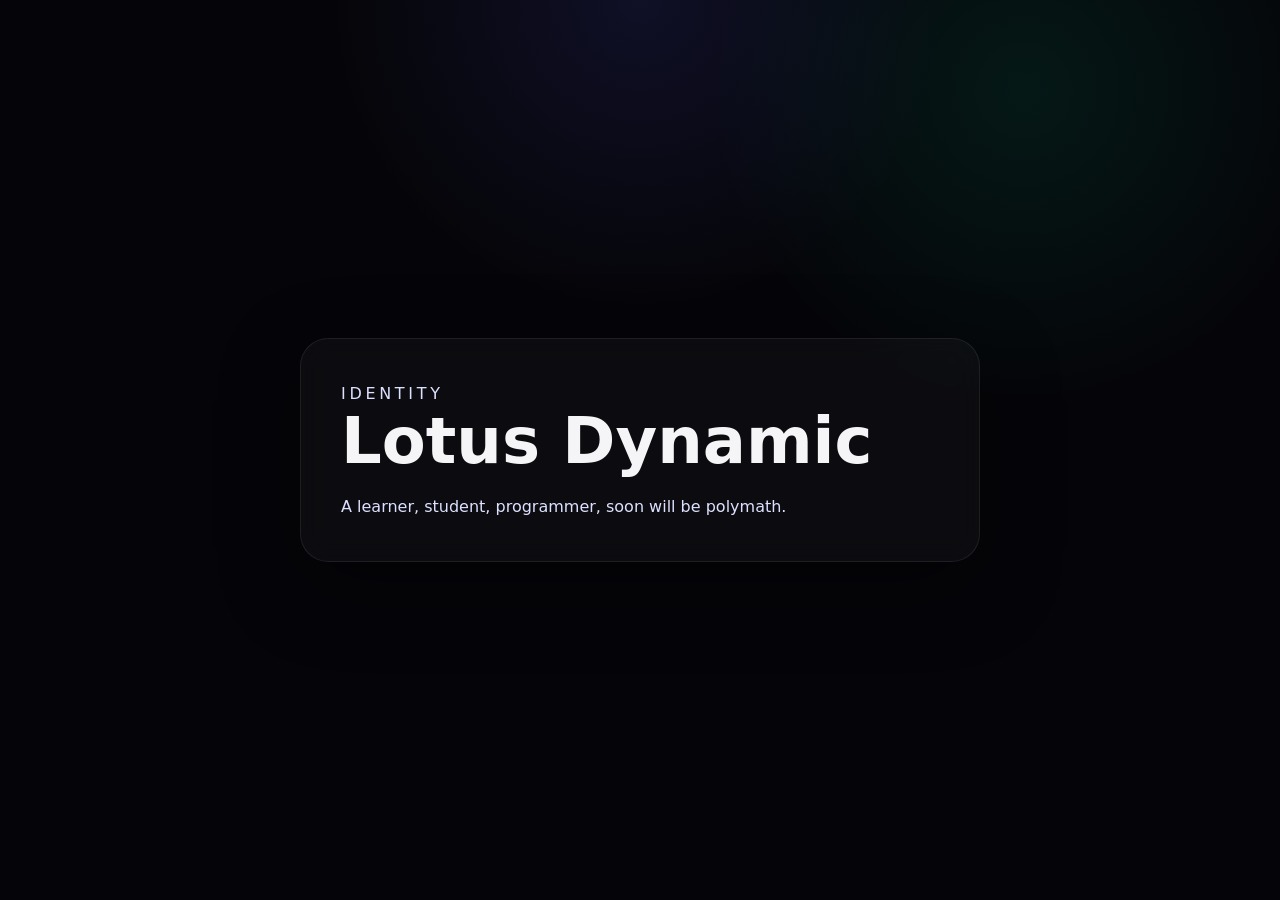
==== index.html @ cf6ad248 "done" ====
<!DOCTYPE html>
<html lang="en">

<head>
	<meta charset="UTF-8" />
	<meta name="viewport" content="width=device-width, initial-scale=1.0" />
	<title>Lotus Dynamic</title>
	<link rel="stylesheet" href="styles.css" />
</head>

<body>
	<main class="page">
		<section class="panel" id="identity">
			<div class="card">
				<p class="eyebrow">IDENTITY</p>
				<h1>Lotus Dynamic</h1>
				<p class="description">A learner, student, programmer, soon will be polymath.</p>
			</div>
		</section>

		<section class="panel" id="projects">
			<div class="card">
				<p class="eyebrow">PROJECTS</p>
				<h2>Featured repositories</h2>
				<div class="project-list">
					<!--  -->
					<a class="project-link" href="https://github.com/lotusdynamic" target="_blank" rel="noreferrer">
						<span class="project-name">GitHub profile</span>
						<span class="project-meta">Browse all repositories and contributions.</span>
					</a>
					<a class="project-link" href="https://github.com/lotusdynamic/project-one" target="_blank"
						rel="noreferrer">
						<span class="project-name">Project One</span>
						<span class="project-meta">A clean starter repository for UI experiments.</span>
					</a>
					<!-- <a class="project-link" href="https://github.com/lotusdynamic/project-two" target="_blank" rel="noreferrer">
						<span class="project-name">Project Two</span>
						<span class="project-meta">A learning-focused programming project.</span>
					</a>
					<a class="project-link" href="https://github.com/lotusdynamic/project-three" target="_blank" rel="noreferrer">
						<span class="project-name">Project Three</span>
						<span class="project-meta">A showcase of coding and creative workflow.</span>
					</a> -->
				</div>
			</div>
		</section>

		<section class="panel" id="hobbies">
			<div class="card">
				<p class="eyebrow">HOBBIES</p>
				<ul>
					<li>Git page: <a href="https://github.com/lotusdynamic" target="_blank" rel="noreferrer">my
							projects</a></li>
					<li>Physics learner</li>
					<li>Chemistry learner</li>
					<li>Maths learner</li>
				</ul>
			</div>
		</section>

		<section class="panel" id="contact">
			<div class="card">
				<p class="eyebrow">CONTACT</p>
				<p>Phone: <a href="tel:+00000000">00000000</a></p>
				<p>Email: <a href="mailto:lotusdynamic@outlook.com">lotusdynamic@outlook.com</a></p>
				<p>Email: <a href="mailto:ishan120210@outlook.com">ishan120210@outlook.com</a></p>
				<p>Email: <a href="mailto:ishan120210@gmail.com">ishan120210@gmail.com</a></p>
				<p>WhatsApp: <a href="https://wa.me/0000000000" target="_blank" rel="noreferrer">Chat on WhatsApp</a>
				</p>
			</div>
		</section>
	</main>
	<script src="script.js"></script>
</body>

</html>
---- styles.css ----
:root {
  color-scheme: dark;
  font-family: Inter, system-ui, -apple-system, BlinkMacSystemFont, "Segoe UI", sans-serif;
  background: #050509;
  color: #f5f5f7;
}

* {
  box-sizing: border-box;
}

html, body {
  margin: 0;
  min-height: 100%;
  background: radial-gradient(circle at top, rgba(94, 92, 255, 0.12), transparent 28%),
              radial-gradient(circle at 80% 10%, rgba(0, 255, 180, 0.08), transparent 24%),
              #050509;
  color: inherit;
}

body {
  overflow-x: hidden;
}

.page {
  display: grid;
  grid-auto-rows: 100vh;
  scroll-snap-type: y mandatory;
  overflow-y: scroll;
  height: 100vh;
}

.panel {
  display: grid;
  place-items: center;
  scroll-snap-align: start;
  padding: 2rem;
}

.card {
  max-width: 680px;
  width: 100%;
  padding: 2.5rem;
  border: 1px solid rgba(255, 255, 255, 0.08);
  border-radius: 28px;
  background: rgba(255, 255, 255, 0.03);
  backdrop-filter: blur(14px);
  box-shadow: 0 24px 80px rgba(0, 0, 0, 0.38);
}

.eyebrow {
  margin: 0 0 1rem;
  font-size: 0.9rem;
  letter-spacing: 0.23em;
  text-transform: uppercase;
  color: #8e95a8;
}

h1 {
  margin: 0 0 1rem;
  font-size: clamp(2.4rem, 5vw, 4.4rem);
  line-height: 1.05;
}

.description,
.card p,
.card ul {
  margin: 0;
  font-size: 1rem;
  line-height: 1.85;
  color: #dce1ff;
}

.card ul {
  padding-left: 1.2rem;
  margin-top: 0.75rem;
}

.card li {
  margin-bottom: 0.7rem;
}

.card h2 {
  margin-top: 0;
  margin-bottom: 1rem;
  font-size: clamp(1.45rem, 2.2vw, 2rem);
  color: #eef3ff;
}

.project-list {
  display: grid;
  gap: 1rem;
  margin-top: 1rem;
}

.project-link {
  display: block;
  padding: 1rem 1.2rem;
  border: 1px solid rgba(255, 255, 255, 0.1);
  border-radius: 18px;
  background: rgba(255, 255, 255, 0.03);
  transition: transform 0.2s ease, border-color 0.2s ease, background 0.2s ease;
  color: #f8fbff;
  text-decoration: none;
}

.project-link:hover,
.project-link:focus-visible {
  transform: translateY(-2px);
  border-color: rgba(130, 177, 255, 0.5);
  background: rgba(255, 255, 255, 0.05);
}

.project-name {
  display: block;
  font-weight: 700;
  font-size: 1.05rem;
}

.project-meta {
  display: block;
  margin-top: 0.35rem;
  color: #aab3d1;
  font-size: 0.95rem;
}

.card a {
  color: #82b1ff;
  text-decoration: none;
  transition: color 0.2s ease, text-decoration 0.2s ease;
}

.card a:hover,
.card a:focus-visible {
  color: #c8d4ff;
  text-decoration: underline;
}

@media (max-width: 680px) {
  .card {
    padding: 1.75rem;
  }
  .description,
  .card p,
  .card li {
    font-size: 0.98rem;
  }
}
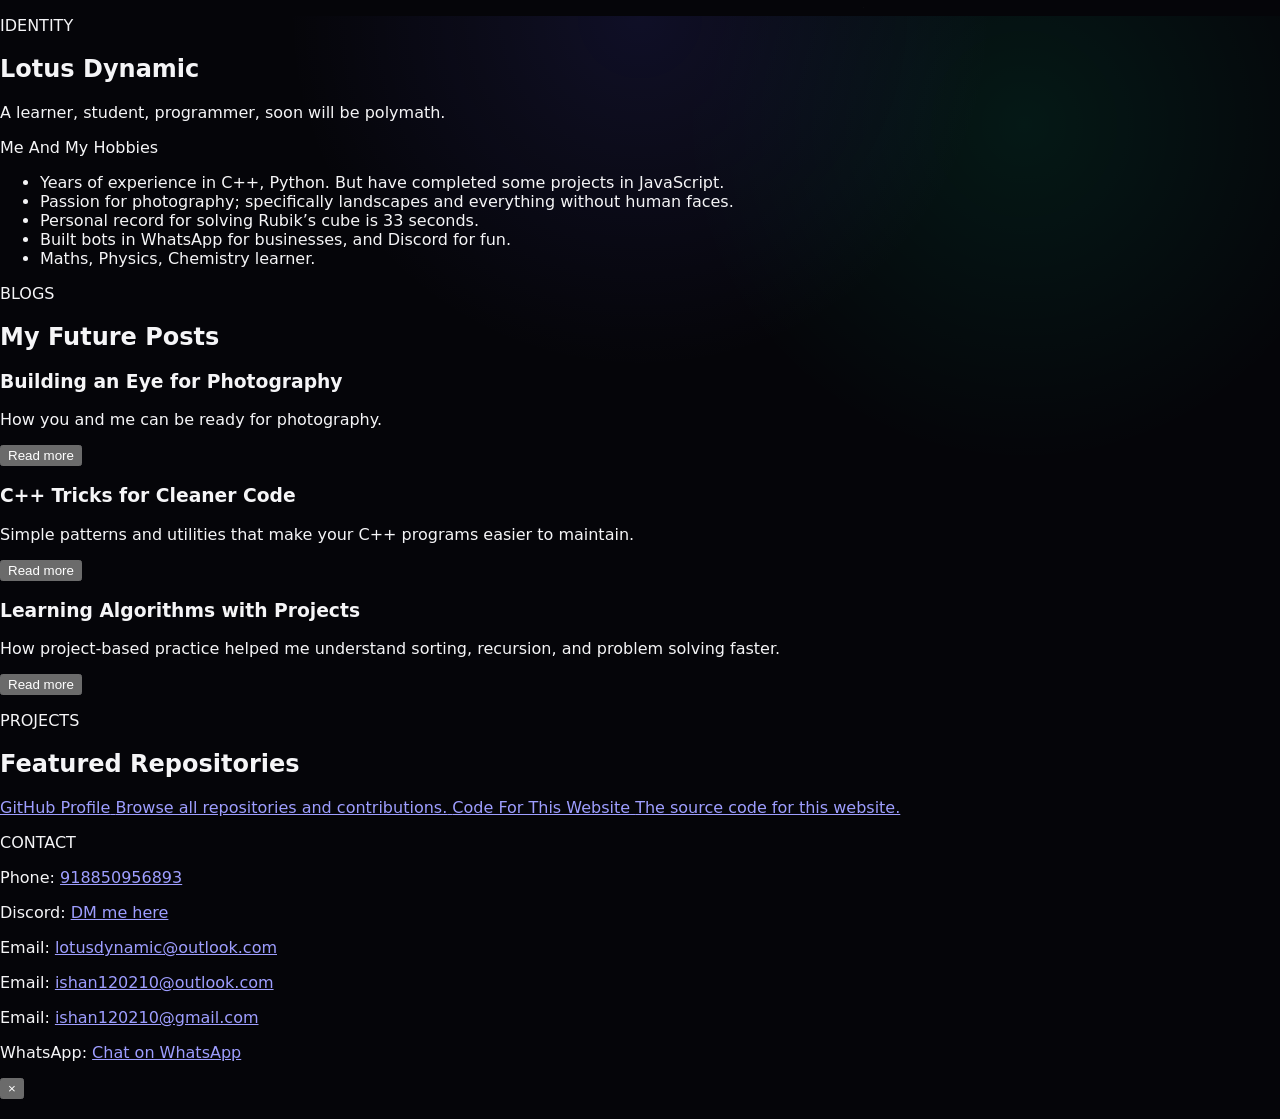
==== commit a5320a5a: "copilot <too bad>" ====
--- a/index.html
+++ b/index.html
@@ -2,75 +2,120 @@
 <html lang="en">
 
 <head>
-	<meta charset="UTF-8" />
-	<meta name="viewport" content="width=device-width, initial-scale=1.0" />
-	<title>Lotus Dynamic</title>
-	<link rel="stylesheet" href="styles.css" />
+  <meta charset="UTF-8" />
+  <meta name="viewport" content="width=device-width, initial-scale=1.0" />
+  <title>Lotus Dynamic</title>
+  <link rel="stylesheet" href="styles.css" />
 </head>
 
 <body>
-	<main class="page">
-		<section class="panel" id="identity">
-			<div class="card">
-				<p class="eyebrow">IDENTITY</p>
-				<h1>Lotus Dynamic</h1>
-				<p class="description">A learner, student, programmer, soon will be polymath.</p>
-			</div>
-		</section>
+  <!-- Starfield background -->
+  <canvas id="starfield"></canvas>
 
-		<section class="panel" id="projects">
-			<div class="card">
-				<p class="eyebrow">PROJECTS</p>
-				<h2>Featured repositories</h2>
-				<div class="project-list">
-					<!--  -->
-					<a class="project-link" href="https://github.com/lotusdynamic" target="_blank" rel="noreferrer">
-						<span class="project-name">GitHub profile</span>
-						<span class="project-meta">Browse all repositories and contributions.</span>
-					</a>
-					<a class="project-link" href="https://github.com/lotusdynamic/project-one" target="_blank"
-						rel="noreferrer">
-						<span class="project-name">Project One</span>
-						<span class="project-meta">A clean starter repository for UI experiments.</span>
-					</a>
-					<!-- <a class="project-link" href="https://github.com/lotusdynamic/project-two" target="_blank" rel="noreferrer">
-						<span class="project-name">Project Two</span>
-						<span class="project-meta">A learning-focused programming project.</span>
-					</a>
-					<a class="project-link" href="https://github.com/lotusdynamic/project-three" target="_blank" rel="noreferrer">
-						<span class="project-name">Project Three</span>
-						<span class="project-meta">A showcase of coding and creative workflow.</span>
-					</a> -->
-				</div>
-			</div>
-		</section>
+  <main class="page">
+    <!-- Identity -->
+    <section class="panel" id="identity">
+      <div class="card">
+        <p class="eyebrow">IDENTITY</p>
+        <h1>Lotus Dynamic</h1>
+        <p class="description">A learner, student, programmer, soon will be polymath.</p>
+      </div>
+    </section>
 
-		<section class="panel" id="hobbies">
-			<div class="card">
-				<p class="eyebrow">HOBBIES</p>
-				<ul>
-					<li>Git page: <a href="https://github.com/lotusdynamic" target="_blank" rel="noreferrer">my
-							projects</a></li>
-					<li>Physics learner</li>
-					<li>Chemistry learner</li>
-					<li>Maths learner</li>
-				</ul>
-			</div>
-		</section>
+    <!-- Hobbies -->
+    <section class="panel" id="hobbies">
+      <div class="card">
+        <p class="eyebrow">Me And My Hobbies</p>
+        <ul>
+          <li>Years of experience in C++, Python. But have completed some projects in JavaScript.</li>
+          <li>Passion for photography; specifically landscapes and everything without human faces.</li>
+          <li>Personal record for solving Rubik’s cube is 33 seconds.</li>
+          <li>Built bots in WhatsApp for businesses, and Discord for fun.</li>
+          <li>Maths, Physics, Chemistry learner.</li>
+        </ul>
+      </div>
+    </section>
 
-		<section class="panel" id="contact">
-			<div class="card">
-				<p class="eyebrow">CONTACT</p>
-				<p>Phone: <a href="tel:+00000000">00000000</a></p>
-				<p>Email: <a href="mailto:lotusdynamic@outlook.com">lotusdynamic@outlook.com</a></p>
-				<p>Email: <a href="mailto:ishan120210@outlook.com">ishan120210@outlook.com</a></p>
-				<p>Email: <a href="mailto:ishan120210@gmail.com">ishan120210@gmail.com</a></p>
-				<p>WhatsApp: <a href="https://wa.me/0000000000" target="_blank" rel="noreferrer">Chat on WhatsApp</a>
-				</p>
-			</div>
-		</section>
-	</main>
-	<script src="script.js"></script>
+    <!-- Blogs -->
+    <section class="panel" id="blogs">
+      <div class="card">
+        <p class="eyebrow">BLOGS</p>
+        <h2>My Future Posts</h2>
+        <div class="blog-strip-wrapper">
+          <div class="blog-strip" aria-label="Blog post carousel">
+            <article class="blog-card">
+              <h3>Building an Eye for Photography</h3>
+              <p>How you and me can be ready for photography.</p>
+              <button type="button" class="blog-open">Read more</button>
+              <div class="blog-full-content" hidden>
+                <p>Learning what a good photograph means and how to take one.</p>
+              </div>
+            </article>
+
+            <article class="blog-card">
+              <h3>C++ Tricks for Cleaner Code</h3>
+              <p>Simple patterns and utilities that make your C++ programs easier to maintain.</p>
+              <button type="button" class="blog-open">Read more</button>
+              <div class="blog-full-content" hidden>
+                <p>Exploring compact patterns like early returns, helper functions, and composable utilities.</p>
+              </div>
+            </article>
+
+            <article class="blog-card">
+              <h3>Learning Algorithms with Projects</h3>
+              <p>How project-based practice helped me understand sorting, recursion, and problem solving faster.</p>
+              <button type="button" class="blog-open">Read more</button>
+              <div class="blog-full-content" hidden>
+                <p>Practical examples of recursion, searching, and sorting embedded in real project tasks.</p>
+              </div>
+            </article>
+          </div>
+        </div>
+      </div>
+    </section>
+
+    <!-- Projects -->
+    <section class="panel" id="projects">
+      <div class="card">
+        <p class="eyebrow">PROJECTS</p>
+        <h2>Featured Repositories</h2>
+        <div class="project-list">
+          <a class="project-link" href="https://github.com/lotusdynamic" target="_blank" rel="noreferrer">
+            <span class="project-name">GitHub Profile</span>
+            <span class="project-meta">Browse all repositories and contributions.</span>
+          </a>
+          <a class="project-link" href="https://github.com/lotusdynamic/website" target="_blank" rel="noreferrer">
+            <span class="project-name">Code For This Website</span>
+            <span class="project-meta">The source code for this website.</span>
+          </a>
+        </div>
+      </div>
+    </section>
+
+    <!-- Contact -->
+    <section class="panel" id="contact">
+      <div class="card">
+        <p class="eyebrow">CONTACT</p>
+        <p>Phone: <a href="tel:+918850956893">918850956893</a></p>
+        <p>Discord: <a href="https://discord.com/channels/@me/fromjupiter_to_earth/" target="_blank" rel="noreferrer">DM me here</a></p>
+        <p>Email: <a href="mailto:lotusdynamic@outlook.com">lotusdynamic@outlook.com</a></p>
+        <p>Email: <a href="mailto:ishan120210@outlook.com">ishan120210@outlook.com</a></p>
+        <p>Email: <a href="mailto:ishan120210@gmail.com">ishan120210@gmail.com</a></p>
+        <p>WhatsApp: <a href="https://wa.me/918850956893?text=Hello%20there!%20I%20would%20like%20to%20know%20more%20about%20your%20services." target="_blank" rel="noreferrer">Chat on WhatsApp</a></p>
+      </div>
+    </section>
+  </main>
+
+  <!-- Blog modal -->
+  <div class="blog-modal" id="blogModal" aria-hidden="true">
+    <div class="blog-modal-backdrop" data-close-modal></div>
+    <div class="blog-modal-panel" role="dialog" aria-modal="true" aria-labelledby="blogModalTitle">
+      <button type="button" class="blog-modal-close" aria-label="Close blog">×</button>
+      <h2 class="blog-modal-title" id="blogModalTitle"></h2>
+      <div class="blog-modal-body"></div>
+    </div>
+  </div>
+
+  <script src="script.js"></script>
 </body>
-
-</html>+</html>
--- a/styles.css
+++ b/styles.css
@@ -5,9 +5,7 @@
   color: #f5f5f7;
 }
 
-* {
-  box-sizing: border-box;
-}
+* { box-sizing: border-box; }
 
 html, body {
   margin: 0;
@@ -18,131 +16,13 @@
   color: inherit;
 }
 
-body {
-  overflow-x: hidden;
+body { overflow-x: hidden; }
+
+#starfield {
+  position: fixed;
+  inset: 0;
+  z-index: -1;
+  background: #050509;
 }
 
-.page {
-  display: grid;
-  grid-auto-rows: 100vh;
-  scroll-snap-type: y mandatory;
-  overflow-y: scroll;
-  height: 100vh;
-}
-
-.panel {
-  display: grid;
-  place-items: center;
-  scroll-snap-align: start;
-  padding: 2rem;
-}
-
-.card {
-  max-width: 680px;
-  width: 100%;
-  padding: 2.5rem;
-  border: 1px solid rgba(255, 255, 255, 0.08);
-  border-radius: 28px;
-  background: rgba(255, 255, 255, 0.03);
-  backdrop-filter: blur(14px);
-  box-shadow: 0 24px 80px rgba(0, 0, 0, 0.38);
-}
-
-.eyebrow {
-  margin: 0 0 1rem;
-  font-size: 0.9rem;
-  letter-spacing: 0.23em;
-  text-transform: uppercase;
-  color: #8e95a8;
-}
-
-h1 {
-  margin: 0 0 1rem;
-  font-size: clamp(2.4rem, 5vw, 4.4rem);
-  line-height: 1.05;
-}
-
-.description,
-.card p,
-.card ul {
-  margin: 0;
-  font-size: 1rem;
-  line-height: 1.85;
-  color: #dce1ff;
-}
-
-.card ul {
-  padding-left: 1.2rem;
-  margin-top: 0.75rem;
-}
-
-.card li {
-  margin-bottom: 0.7rem;
-}
-
-.card h2 {
-  margin-top: 0;
-  margin-bottom: 1rem;
-  font-size: clamp(1.45rem, 2.2vw, 2rem);
-  color: #eef3ff;
-}
-
-.project-list {
-  display: grid;
-  gap: 1rem;
-  margin-top: 1rem;
-}
-
-.project-link {
-  display: block;
-  padding: 1rem 1.2rem;
-  border: 1px solid rgba(255, 255, 255, 0.1);
-  border-radius: 18px;
-  background: rgba(255, 255, 255, 0.03);
-  transition: transform 0.2s ease, border-color 0.2s ease, background 0.2s ease;
-  color: #f8fbff;
-  text-decoration: none;
-}
-
-.project-link:hover,
-.project-link:focus-visible {
-  transform: translateY(-2px);
-  border-color: rgba(130, 177, 255, 0.5);
-  background: rgba(255, 255, 255, 0.05);
-}
-
-.project-name {
-  display: block;
-  font-weight: 700;
-  font-size: 1.05rem;
-}
-
-.project-meta {
-  display: block;
-  margin-top: 0.35rem;
-  color: #aab3d1;
-  font-size: 0.95rem;
-}
-
-.card a {
-  color: #82b1ff;
-  text-decoration: none;
-  transition: color 0.2s ease, text-decoration 0.2s ease;
-}
-
-.card a:hover,
-.card a:focus-visible {
-  color: #c8d4ff;
-  text-decoration: underline;
-}
-
-@media (max-width: 680px) {
-  .card {
-    padding: 1.75rem;
-  }
-  .description,
-  .card p,
-  .card li {
-    font-size: 0.98rem;
-  }
-}
+/* Keep all your card, panel, blog, project styles here */
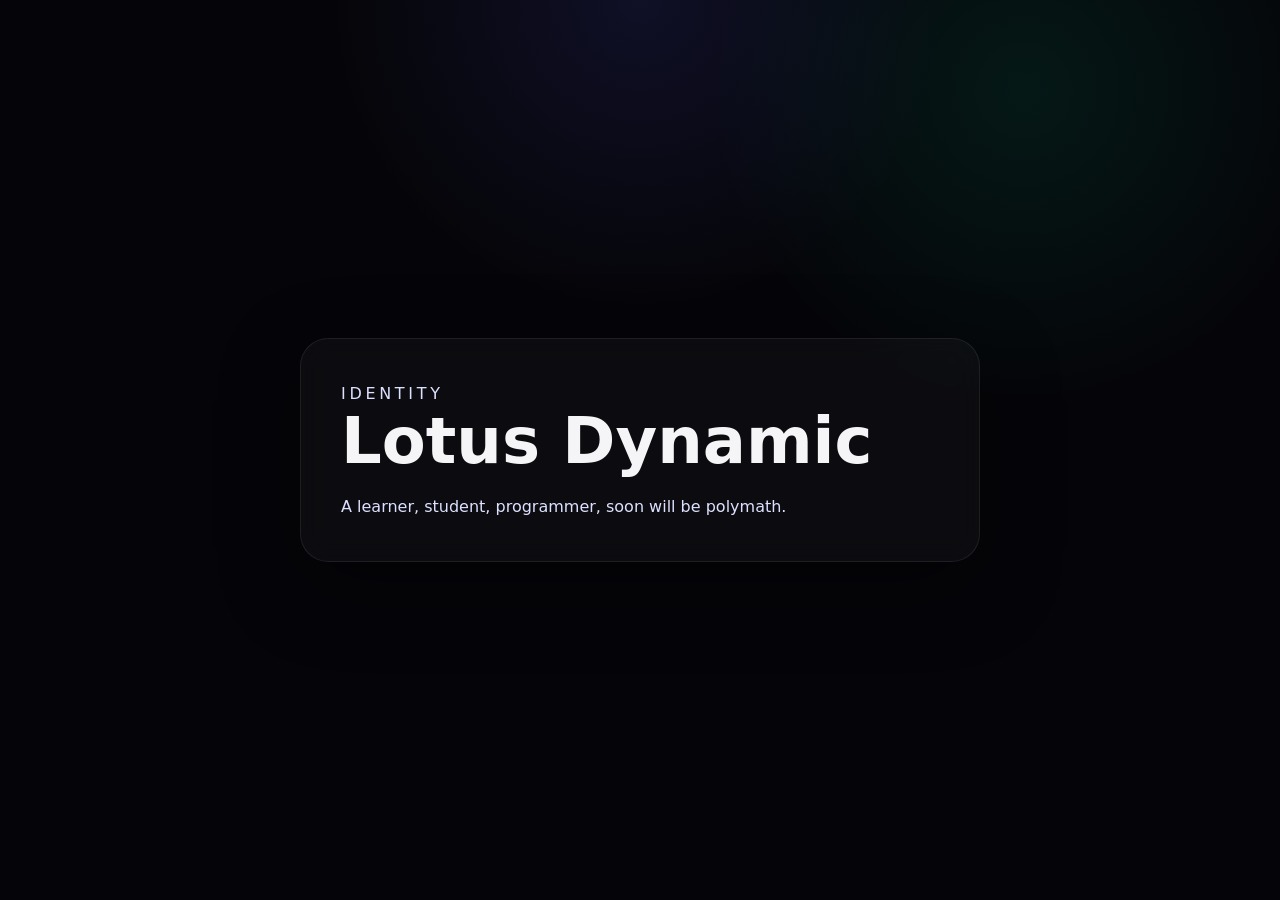
==== commit 527ab6ae: "Revert "good" This reverts commit f75c7751e93ca1bd8cbd98fd0d0e63b8e9afd79e." ====
--- a/index.html
+++ b/index.html
@@ -9,113 +9,118 @@
 </head>
 
 <body>
-  <!-- Starfield background -->
-  <canvas id="starfield"></canvas>
+	<main class="page">
+		<section class="panel" id="identity">
+			<div class="card">
+				<p class="eyebrow">IDENTITY</p>
+				<h1>Lotus Dynamic</h1>
+				<p class="description">A learner, student, programmer, soon will be polymath.</p>
+			</div>
+		</section>
 
-  <main class="page">
-    <!-- Identity -->
-    <section class="panel" id="identity">
-      <div class="card">
-        <p class="eyebrow">IDENTITY</p>
-        <h1>Lotus Dynamic</h1>
-        <p class="description">A learner, student, programmer, soon will be polymath.</p>
-      </div>
-    </section>
+		<section class="panel" id="hobbies">
+			<div class="card">
+				<p class="eyebrow">Me And My Hobbies</p>
+				<ul>
+					<li>Years of experience in C++, Python. But Have completed some projects in JavaScript.</li>
+					<li>Have a passion for photography; specifically landscape and everything without human faces.</li>
+					<li>Personal Record for solving rubics cube is 33 seconds.</li>
+					<li>Has prepared Bots in Whatsapp for buisnesses, And discord for Fun.</li>
+					<li>Maths, Physics, Chemistry Learner..</li>
+				</ul>
+			</div>
+		</section>
 
-    <!-- Hobbies -->
-    <section class="panel" id="hobbies">
-      <div class="card">
-        <p class="eyebrow">Me And My Hobbies</p>
-        <ul>
-          <li>Years of experience in C++, Python. But have completed some projects in JavaScript.</li>
-          <li>Passion for photography; specifically landscapes and everything without human faces.</li>
-          <li>Personal record for solving Rubik’s cube is 33 seconds.</li>
-          <li>Built bots in WhatsApp for businesses, and Discord for fun.</li>
-          <li>Maths, Physics, Chemistry learner.</li>
-        </ul>
-      </div>
-    </section>
+		<section class="panel" id="blogs">
+			<div class="card">
+				<p class="eyebrow">BLOGS</p>
+				<h2>My Future posts</h2>
+				<div class="blog-strip-wrapper">
+					<div class="blog-strip" aria-label="Blog post carousel">
+						<article class="blog-card" data-title="Building a smooth portfolio site">
+						<h3>Building a eye for photography</h3>
+						<p>How you nd me can be ready for photography.</p>
+						<button type="button" class="blog-open">Read more</button>
+						<div class="blog-full-content" hidden>
+							<p>Learning what a good photograph means and how to take one.</p>
+							<figure class="blog-media">
+								<img src="https://via.placeholder.com/760x420/1a1a2e/ffffff?text=Portfolio+Preview" alt="Portfolio preview screenshot">
+								<figcaption>caption.</figcaption>
+							</figure>
+							<p>I also discuss the decisions behind the color palette, accessibility improvements, and the c++ used to make each section feel like a polished landing page.</p>
+						</div>
+					</article>
+					<article class="blog-card" data-title="C++ tricks for cleaner code">
+						<h3>C++ tricks for cleaner code</h3>
+						<p>Simple patterns and small utilities that make your C++ programs easier to maintain and extend.</p>
+						<button type="button" class="blog-open">Read more</button>
+						<div class="blog-full-content" hidden>
+							<p>In this article, I explore compact patterns like early returns, descriptive helper functions, and composable utilities. I show how small changes can reduce repetition while keeping intent clear for future edits.</p>
+							<p>The post also includes examples of working with arrays, handling asynchronous flows, and structuring code so that each part has a single responsibility.</p>
+						</div>
+					</article>
+					<article class="blog-card" data-title="Learning algorithms with projects">
+						<h3>Learning algorithms with projects</h3>
+						<p>How project-based practice helped me understand sorting, recursion, and problem solving faster.</p>
+						<button type="button" class="blog-open">Read more</button>
+						<div class="blog-full-content" hidden>
+							<p>This post explains how I learned algorithms by building small apps, solving puzzles, and iterating on code. It shows practical examples of recursion, searching, and sorting embedded in real project tasks.</p>
+							<p>By combining theory with a working project, I found the concepts easier to remember and far more useful in everyday programming.</p>
+						</div>
+					</article>
+				</div>
+			</div>
+		</section>
 
-    <!-- Blogs -->
-    <section class="panel" id="blogs">
-      <div class="card">
-        <p class="eyebrow">BLOGS</p>
-        <h2>My Future Posts</h2>
-        <div class="blog-strip-wrapper">
-          <div class="blog-strip" aria-label="Blog post carousel">
-            <article class="blog-card">
-              <h3>Building an Eye for Photography</h3>
-              <p>How you and me can be ready for photography.</p>
-              <button type="button" class="blog-open">Read more</button>
-              <div class="blog-full-content" hidden>
-                <p>Learning what a good photograph means and how to take one.</p>
-              </div>
-            </article>
+		<section class="panel" id="projects">
+			<div class="card">
+				<p class="eyebrow">PROJECTS</p>
+				<h2>Featured repositories</h2>
+				<div class="project-list">
+					<!--  -->
+					<a class="project-link" href="https://github.com/lotusdynamic" target="_blank" rel="noreferrer">
+						<span class="project-name">GitHub profile</span>
+						<span class="project-meta">Browse all repositories and contributions.</span>
+					</a>
+					<a class="project-link" href="https://github.com/lotusdynamic/website" target="_blank"
+						rel="noreferrer">
+						<span class="project-name">Code For This Website</span>
+						<span class="project-meta">The source code for this website.</span>
+					</a>
+					<!-- <a class="project-link" href="https://github.com/lotusdynamic/project-two" target="_blank" rel="noreferrer">
+						<span class="project-name">Project Two</span>
+						<span class="project-meta">A learning-focused programming project.</span>
+					</a> -->
+				</div>
+			</div>
+		</section>
 
-            <article class="blog-card">
-              <h3>C++ Tricks for Cleaner Code</h3>
-              <p>Simple patterns and utilities that make your C++ programs easier to maintain.</p>
-              <button type="button" class="blog-open">Read more</button>
-              <div class="blog-full-content" hidden>
-                <p>Exploring compact patterns like early returns, helper functions, and composable utilities.</p>
-              </div>
-            </article>
+		
+		<section class="panel" id="contact">
+			<div class="card">
+				<p class="eyebrow">CONTACT</p>
+				<p>Phone: <a href="tel:+918850956893">918850956893</a></p>
+				<p>Discord: <a href="https://discord.com/channels/@me/fromjupiter_to_earth/" target="_blank" rel="noreferrer">DM me here</a></p>
+				<p>Email: <a href="mailto:lotusdynamic@outlook.com">lotusdynamic@outlook.com</a></p>
+				<p>Email: <a href="mailto:ishan120210@outlook.com">ishan120210@outlook.com</a></p>
+				<p>Email: <a href="mailto:ishan120210@gmail.com">ishan120210@gmail.com</a></p>
+				<p>WhatsApp: <a href="https://wa.me/918850956893?text=Hello%20there!%20I%20would%20like%20to%20know%20more%20about%20your%20services."
+					 target="_blank" rel="noreferrer">Chat on WhatsApp</a>
+				</p>
+			</div>
+		</section>
+	</main>
 
-            <article class="blog-card">
-              <h3>Learning Algorithms with Projects</h3>
-              <p>How project-based practice helped me understand sorting, recursion, and problem solving faster.</p>
-              <button type="button" class="blog-open">Read more</button>
-              <div class="blog-full-content" hidden>
-                <p>Practical examples of recursion, searching, and sorting embedded in real project tasks.</p>
-              </div>
-            </article>
-          </div>
-        </div>
-      </div>
-    </section>
-
-    <!-- Projects -->
-    <section class="panel" id="projects">
-      <div class="card">
-        <p class="eyebrow">PROJECTS</p>
-        <h2>Featured Repositories</h2>
-        <div class="project-list">
-          <a class="project-link" href="https://github.com/lotusdynamic" target="_blank" rel="noreferrer">
-            <span class="project-name">GitHub Profile</span>
-            <span class="project-meta">Browse all repositories and contributions.</span>
-          </a>
-          <a class="project-link" href="https://github.com/lotusdynamic/website" target="_blank" rel="noreferrer">
-            <span class="project-name">Code For This Website</span>
-            <span class="project-meta">The source code for this website.</span>
-          </a>
-        </div>
-      </div>
-    </section>
-
-    <!-- Contact -->
-    <section class="panel" id="contact">
-      <div class="card">
-        <p class="eyebrow">CONTACT</p>
-        <p>Phone: <a href="tel:+918850956893">918850956893</a></p>
-        <p>Discord: <a href="https://discord.com/channels/@me/fromjupiter_to_earth/" target="_blank" rel="noreferrer">DM me here</a></p>
-        <p>Email: <a href="mailto:lotusdynamic@outlook.com">lotusdynamic@outlook.com</a></p>
-        <p>Email: <a href="mailto:ishan120210@outlook.com">ishan120210@outlook.com</a></p>
-        <p>Email: <a href="mailto:ishan120210@gmail.com">ishan120210@gmail.com</a></p>
-        <p>WhatsApp: <a href="https://wa.me/918850956893?text=Hello%20there!%20I%20would%20like%20to%20know%20more%20about%20your%20services." target="_blank" rel="noreferrer">Chat on WhatsApp</a></p>
-      </div>
-    </section>
-  </main>
-
-  <!-- Blog modal -->
-  <div class="blog-modal" id="blogModal" aria-hidden="true">
-    <div class="blog-modal-backdrop" data-close-modal></div>
-    <div class="blog-modal-panel" role="dialog" aria-modal="true" aria-labelledby="blogModalTitle">
-      <button type="button" class="blog-modal-close" aria-label="Close blog">×</button>
-      <h2 class="blog-modal-title" id="blogModalTitle"></h2>
-      <div class="blog-modal-body"></div>
-    </div>
-  </div>
-
-  <script src="script.js"></script>
+	<div class="blog-modal" id="blogModal" aria-hidden="true">
+		<div class="blog-modal-backdrop" data-close-modal></div>
+		<div class="blog-modal-panel" role="dialog" aria-modal="true" aria-labelledby="blogModalTitle">
+			<button type="button" class="blog-modal-close" aria-label="Close blog">×</button>
+			<h2 class="blog-modal-title" id="blogModalTitle"></h2>
+			<div class="blog-modal-body"></div>
+		</div>
+	</div>
+	<script src="script.js"></script>
 </body>
 </html>
+
+<!-- made on 11.43. 15/ Apr 2026 -->
--- a/styles.css
+++ b/styles.css
@@ -18,11 +18,283 @@
 
 body { overflow-x: hidden; }
 
-#starfield {
+.page {
+  display: grid;
+  grid-auto-rows: 100vh;
+  scroll-snap-type: y mandatory;
+  overflow-y: scroll;
+  height: 100vh;
+}
+
+.panel {
+  display: grid;
+  place-items: center;
+  scroll-snap-align: start;
+  padding: 2rem;
+}
+
+.card {
+  max-width: 680px;
+  width: 100%;
+  padding: 2.5rem;
+  border: 1px solid rgba(255, 255, 255, 0.08);
+  border-radius: 28px;
+  background: rgba(255, 255, 255, 0.03);
+  backdrop-filter: blur(14px);
+  box-shadow: 0 24px 80px rgba(0, 0, 0, 0.38);
+}
+
+.eyebrow {
+  margin: 0 0 1rem;
+  font-size: 0.9rem;
+  letter-spacing: 0.23em;
+  text-transform: uppercase;
+  color: #8e95a8;
+}
+
+h1 {
+  margin: 0 0 1rem;
+  font-size: clamp(2.4rem, 5vw, 4.4rem);
+  line-height: 1.05;
+}
+
+.description,
+.card p,
+.card ul {
+  margin: 0;
+  font-size: 1rem;
+  line-height: 1.85;
+  color: #dce1ff;
+}
+
+.card ul {
+  padding-left: 1.2rem;
+  margin-top: 0.75rem;
+}
+
+.card li {
+  margin-bottom: 0.7rem;
+}
+
+.card h2 {
+  margin-top: 0;
+  margin-bottom: 1rem;
+  font-size: clamp(1.45rem, 2.2vw, 2rem);
+  color: #eef3ff;
+}
+
+.project-list {
+  display: grid;
+  gap: 1rem;
+  margin-top: 1rem;
+}
+
+.blog-strip-wrapper {
+  overflow: hidden;
+  margin-top: 1rem;
+}
+
+.blog-strip {
+  display: flex;
+  gap: 1rem;
+  align-items: stretch;
+  scroll-behavior: auto;
+}
+
+.blog-strip.paused {
+  pointer-events: none;
+}
+
+.blog-card {
+  scroll-snap-align: start;
+  min-width: 240px;
+  padding: 1.25rem;
+  border: 1px solid rgba(255, 255, 255, 0.1);
+  border-radius: 20px;
+  background: rgba(255, 255, 255, 0.05);
+  display: flex;
+  flex-direction: column;
+  gap: 0.75rem;
+}
+
+.blog-card h3 {
+  margin: 0;
+  font-size: 1.05rem;
+}
+
+.blog-card p {
+  margin: 0;
+  color: #c5cbec;
+  line-height: 1.6;
+}
+
+.blog-card a {
+  margin-top: auto;
+  color: #82b1ff;
+  text-decoration: none;
+}
+
+.blog-card a:hover,
+.blog-card a:focus-visible {
+  text-decoration: underline;
+}
+
+.blog-strip::-webkit-scrollbar {
+  height: 8px;
+}
+
+.blog-strip::-webkit-scrollbar-thumb {
+  background: rgba(255, 255, 255, 0.18);
+  border-radius: 999px;
+}
+
+.blog-card .blog-open {
+  margin-top: 0.75rem;
+  padding: 0.75rem 1rem;
+  border: 1px solid rgba(255, 255, 255, 0.14);
+  border-radius: 16px;
+  background: rgba(130, 177, 255, 0.12);
+  color: #dff2ff;
+  cursor: pointer;
+  font: inherit;
+}
+
+.blog-card .blog-open:hover,
+.blog-card .blog-open:focus-visible {
+  background: rgba(130, 177, 255, 0.2);
+}
+
+.blog-modal {
   position: fixed;
   inset: 0;
-  z-index: -1;
-  background: #050509;
-}
-
-/* Keep all your card, panel, blog, project styles here */
+  display: none;
+  align-items: center;
+  justify-content: center;
+  padding: 2rem;
+  z-index: 20;
+}
+
+.blog-modal.open {
+  display: flex;
+}
+
+.blog-modal-backdrop {
+  position: absolute;
+  inset: 0;
+  background: rgba(5, 5, 9, 0.8);
+}
+
+.blog-modal-panel {
+  position: relative;
+  width: min(760px, 100%);
+  max-height: min(85vh, 100%);
+  overflow-y: auto;
+  padding: 2rem;
+  border-radius: 28px;
+  background: rgba(10, 12, 18, 0.96);
+  border: 1px solid rgba(255, 255, 255, 0.08);
+  box-shadow: 0 32px 120px rgba(0, 0, 0, 0.45);
+}
+
+.blog-modal-close {
+  position: absolute;
+  top: 1rem;
+  right: 1rem;
+  width: 2.5rem;
+  height: 2.5rem;
+  border: none;
+  border-radius: 999px;
+  background: rgba(255, 255, 255, 0.08);
+  color: #f5f5f7;
+  font-size: 1.25rem;
+  cursor: pointer;
+}
+
+.blog-modal-title {
+  margin-top: 0;
+}
+
+.blog-modal-body {
+  margin-top: 1.25rem;
+  display: grid;
+  gap: 1rem;
+}
+
+.blog-modal-body p {
+  margin: 0;
+  line-height: 1.85;
+  color: #d8ddea;
+}
+
+.blog-modal-body .blog-media {
+  margin: 1rem 0;
+}
+
+.blog-modal-body .blog-media img {
+  width: 100%;
+  max-height: 50vh;
+  object-fit: cover;
+  border-radius: 18px;
+  display: block;
+  background: #090a11;
+}
+
+.blog-modal-body .blog-media figcaption {
+  margin-top: 0.75rem;
+  font-size: 0.95rem;
+  color: #aab3d1;
+}
+
+.project-link {
+  display: block;
+  padding: 1rem 1.2rem;
+  border: 1px solid rgba(255, 255, 255, 0.1);
+  border-radius: 18px;
+  background: rgba(255, 255, 255, 0.03);
+  transition: transform 0.2s ease, border-color 0.2s ease, background 0.2s ease;
+  color: #f8fbff;
+  text-decoration: none;
+}
+
+.project-link:hover,
+.project-link:focus-visible {
+  transform: translateY(-2px);
+  border-color: rgba(130, 177, 255, 0.5);
+  background: rgba(255, 255, 255, 0.05);
+}
+
+.project-name {
+  display: block;
+  font-weight: 700;
+  font-size: 1.05rem;
+}
+
+.project-meta {
+  display: block;
+  margin-top: 0.35rem;
+  color: #aab3d1;
+  font-size: 0.95rem;
+}
+
+.card a {
+  color: #82b1ff;
+  text-decoration: none;
+  transition: color 0.2s ease, text-decoration 0.2s ease;
+}
+
+.card a:hover,
+.card a:focus-visible {
+  color: #c8d4ff;
+  text-decoration: underline;
+}
+
+@media (max-width: 680px) {
+  .card {
+    padding: 1.75rem;
+  }
+  .description,
+  .card p,
+  .card li {
+    font-size: 0.98rem;
+  }
+}
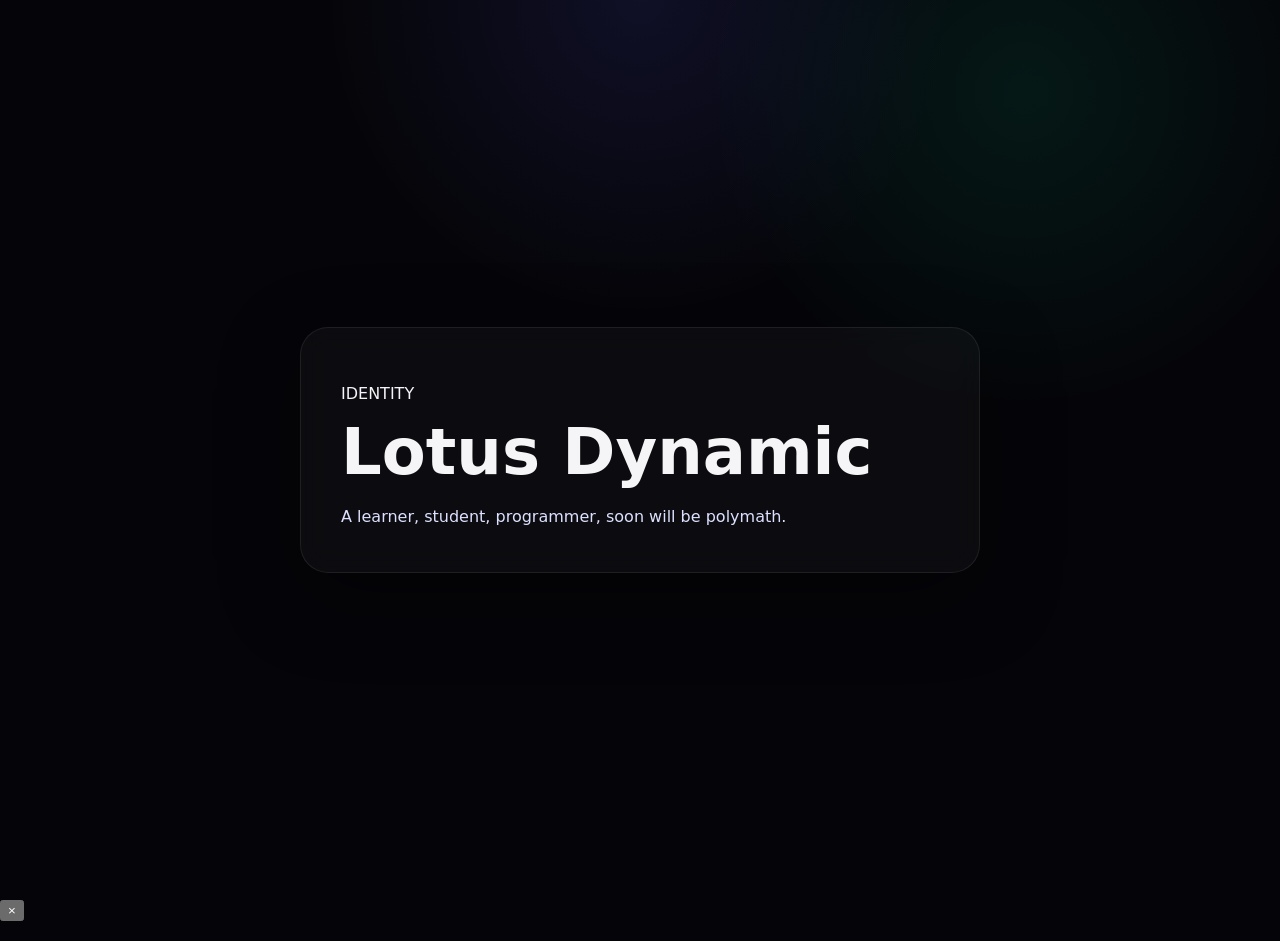
==== commit 2109fe97: "okae" ====
--- a/index.html
+++ b/index.html
@@ -32,45 +32,68 @@
 		</section>
 
 		<section class="panel" id="blogs">
-			<div class="card">
-				<p class="eyebrow">BLOGS</p>
-				<h2>My Future posts</h2>
-				<div class="blog-strip-wrapper">
-					<div class="blog-strip" aria-label="Blog post carousel">
-						<article class="blog-card" data-title="Building a smooth portfolio site">
-						<h3>Building a eye for photography</h3>
-						<p>How you nd me can be ready for photography.</p>
-						<button type="button" class="blog-open">Read more</button>
-						<div class="blog-full-content" hidden>
-							<p>Learning what a good photograph means and how to take one.</p>
-							<figure class="blog-media">
-								<img src="https://via.placeholder.com/760x420/1a1a2e/ffffff?text=Portfolio+Preview" alt="Portfolio preview screenshot">
-								<figcaption>caption.</figcaption>
-							</figure>
-							<p>I also discuss the decisions behind the color palette, accessibility improvements, and the c++ used to make each section feel like a polished landing page.</p>
-						</div>
-					</article>
-					<article class="blog-card" data-title="C++ tricks for cleaner code">
-						<h3>C++ tricks for cleaner code</h3>
-						<p>Simple patterns and small utilities that make your C++ programs easier to maintain and extend.</p>
-						<button type="button" class="blog-open">Read more</button>
-						<div class="blog-full-content" hidden>
-							<p>In this article, I explore compact patterns like early returns, descriptive helper functions, and composable utilities. I show how small changes can reduce repetition while keeping intent clear for future edits.</p>
-							<p>The post also includes examples of working with arrays, handling asynchronous flows, and structuring code so that each part has a single responsibility.</p>
-						</div>
-					</article>
-					<article class="blog-card" data-title="Learning algorithms with projects">
-						<h3>Learning algorithms with projects</h3>
-						<p>How project-based practice helped me understand sorting, recursion, and problem solving faster.</p>
-						<button type="button" class="blog-open">Read more</button>
-						<div class="blog-full-content" hidden>
-							<p>This post explains how I learned algorithms by building small apps, solving puzzles, and iterating on code. It shows practical examples of recursion, searching, and sorting embedded in real project tasks.</p>
-							<p>By combining theory with a working project, I found the concepts easier to remember and far more useful in everyday programming.</p>
-						</div>
-					</article>
+		<div class="card">
+			<p class="eyebrow">BLOGS</p>
+			<h2>My posts</h2>
+
+			<div class="blog-strip-wrapper">
+			<div class="blog-strip" aria-label="Blog post carousel">
+
+				<article class="blog-card" data-title="Building a smooth portfolio site">
+				<h3>Building a eye for photography</h3>
+				<p>How you and me can be ready for photography.</p>
+				<button type="button" class="blog-open">Read more</button>
+				<div class="blog-full-content" hidden>
+					<p>Learning what a good photograph means and how to take one.</p>
+					<figure class="blog-media">
+					<!-- optional image/figcaption -->
+					</figure>
+					<p>I also discuss the decisions behind the color palette, accessibility improvements, and the c++ used to make each section feel like a polished landing page.</p>
 				</div>
+				</article>
+
+				<article class="blog-card" data-title="C++ tricks for cleaner code">
+				<h3>C++ tricks for cleaner code</h3>
+				<p>Simple patterns and small utilities that make your C++ programs easier to maintain and extend.</p>
+				<button type="button" class="blog-open">Read more</button>
+				<div class="blog-full-content" hidden>
+					<p>In this article, I explore compact patterns like early returns, descriptive helper functions, and composable utilities. I show how small changes can reduce repetition while keeping intent clear for future edits.</p>
+					<p>The post also includes examples of working with arrays, handling asynchronous flows, and structuring code so that each part has a single responsibility.</p>
+				</div>
+				</article>
+
+				<article class="blog-card" data-title="Learning algorithms with projects">
+				<h3>Learning algorithms with projects</h3>
+				<p>How project-based practice helped me understand sorting, recursion, and problem solving faster.</p>
+				<button type="button" class="blog-open">Read more</button>
+				<div class="blog-full-content" hidden>
+					<p>This post explains how I learned algorithms by building small apps, solving puzzles, and iterating on code. It shows practical examples of recursion, searching, and sorting embedded in real project tasks.</p>
+					<p>By combining theory with a working project, I found the concepts easier to remember and far more useful in everyday programming.</p>
+				</div>
+				</article>
+
+				<article class="blog-card" data-title="Dont Read This Post">
+				<h3>Dont read this post...</h3>
+				<p>You still reading this post aint you? Last time I am saying (typing maybe) dont read this post...</p>
+				<button type="button" class="blog-open">Read more</button>
+				<div class="blog-full-content" hidden>
+					<p>This post explains How you are bad at time management! You should learn to manage time as it is a valuable resource. You can easily learn time management,<br><br>
+					But Implementing can be real HARD. IT is because you are actually going against your natural instincts of being safe and enjoying life by being addicted to<br><br>
+					instant pleasure through your phones; whose apps are actually designed to keep you engaged. Other habits include procrastination, and much more...<br><br><br><br>
+					My Favorite approach to effective time management is to use simple apps in my phone itself (calendar and task scheduler apps) to plan my days...<br><br>
+					This can sure seem to be Restrictive and a bit too much of a hassle at first, but it is sure fun!<br><br><br><br>
+					At the end of the day it isn't your instantaneous motivation, but your long term will power driven by need and curiosity which will change you.<br><br><br><br>
+					You change yourself.<br><br>
+					Dynamic is change.<br><br>
+					</p>
+				</div>
+				</article>
+
 			</div>
+			</div>
+		</div>
 		</section>
+
 
 		<section class="panel" id="projects">
 			<div class="card">
--- a/styles.css
+++ b/styles.css
@@ -1,300 +1,207 @@
 :root {
-  color-scheme: dark;
-  font-family: Inter, system-ui, -apple-system, BlinkMacSystemFont, "Segoe UI", sans-serif;
-  background: #050509;
-  color: #f5f5f7;
-}
-
-* { box-sizing: border-box; }
-
-html, body {
-  margin: 0;
-  min-height: 100%;
-  background: radial-gradient(circle at top, rgba(94, 92, 255, 0.12), transparent 28%),
-              radial-gradient(circle at 80% 10%, rgba(0, 255, 180, 0.08), transparent 24%),
-              #050509;
-  color: inherit;
-}
-
-body { overflow-x: hidden; }
+	color-scheme: dark;
+	font-family: Inter, system-ui, -apple-system, BlinkMacSystemFont, "Segoe UI", sans-serif;
+	background: #050509;
+	color: #f5f5f7;
+}
+
+* {
+	box-sizing: border-box;
+}
+
+html,
+body {
+	margin: 0;
+	min-height: 100%;
+	background: radial-gradient(circle at top, rgba(94, 92, 255, 0.12), transparent 28%),
+		radial-gradient(circle at 80% 10%, rgba(0, 255, 180, 0.08), transparent 24%),
+		#050509;
+	color: inherit;
+}
+
+body {
+	overflow-x: hidden;
+}
 
 .page {
-  display: grid;
-  grid-auto-rows: 100vh;
-  scroll-snap-type: y mandatory;
-  overflow-y: scroll;
-  height: 100vh;
+	display: grid;
+	grid-auto-rows: 100vh;
+	scroll-snap-type: y mandatory;
+	overflow-y: scroll;
+	height: 100vh;
 }
 
 .panel {
-  display: grid;
-  place-items: center;
-  scroll-snap-align: start;
-  padding: 2rem;
+	display: grid;
+	place-items: center;
+	scroll-snap-align: start;
+	padding: 2rem;
 }
 
 .card {
-  max-width: 680px;
-  width: 100%;
-  padding: 2.5rem;
-  border: 1px solid rgba(255, 255, 255, 0.08);
-  border-radius: 28px;
-  background: rgba(255, 255, 255, 0.03);
-  backdrop-filter: blur(14px);
-  box-shadow: 0 24px 80px rgba(0, 0, 0, 0.38);
-}
-
-.eyebrow {
-  margin: 0 0 1rem;
-  font-size: 0.9rem;
-  letter-spacing: 0.23em;
-  text-transform: uppercase;
-  color: #8e95a8;
+	max-width: 680px;
+	width: 100%;
+	padding: 2.5rem;
+	border: 1px solid rgba(255, 255, 255, 0.08);
+	border-radius: 28px;
+	background: rgba(255, 255, 255, 0.03);
+	backdrop-filter: blur(14px);
+	box-shadow: 0 24px 80px rgba(0, 0, 0, 0.38);
 }
 
 h1 {
-  margin: 0 0 1rem;
-  font-size: clamp(2.4rem, 5vw, 4.4rem);
-  line-height: 1.05;
-}
-
-.description,
-.card p,
-.card ul {
-  margin: 0;
-  font-size: 1rem;
-  line-height: 1.85;
-  color: #dce1ff;
-}
-
-.card ul {
-  padding-left: 1.2rem;
-  margin-top: 0.75rem;
-}
-
-.card li {
-  margin-bottom: 0.7rem;
-}
-
-.card h2 {
-  margin-top: 0;
-  margin-bottom: 1rem;
-  font-size: clamp(1.45rem, 2.2vw, 2rem);
-  color: #eef3ff;
-}
-
-.project-list {
-  display: grid;
-  gap: 1rem;
-  margin-top: 1rem;
-}
-
+	margin: 0 0 1rem;
+	font-size: clamp(2.4rem, 5vw, 4.4rem);
+	line-height: 1.05;
+}
+
+.description {
+	margin: 0;
+	font-size: 1rem;
+	line-height: 1.85;
+	color: #dce1ff;
+}
+
+/* Blog strip carousel */
 .blog-strip-wrapper {
-  overflow: hidden;
-  margin-top: 1rem;
+	overflow: hidden;
+	margin-top: 1rem;
 }
 
 .blog-strip {
-  display: flex;
-  gap: 1rem;
-  align-items: stretch;
-  scroll-behavior: auto;
-}
-
-.blog-strip.paused {
-  pointer-events: none;
+	display: flex;
+	gap: 1rem;
+	align-items: stretch;
+	scroll-behavior: auto;
+	overflow-x: scroll;
+	/* critical for JS auto-scroll */
+}
+
+.blog-strip::-webkit-scrollbar {
+	height: 8px;
+}
+
+.blog-strip::-webkit-scrollbar-thumb {
+	background: rgba(255, 255, 255, 0.18);
+	border-radius: 999px;
 }
 
 .blog-card {
-  scroll-snap-align: start;
-  min-width: 240px;
-  padding: 1.25rem;
-  border: 1px solid rgba(255, 255, 255, 0.1);
-  border-radius: 20px;
-  background: rgba(255, 255, 255, 0.05);
-  display: flex;
-  flex-direction: column;
-  gap: 0.75rem;
+	scroll-snap-align: start;
+	min-width: 240px;
+	padding: 1.25rem;
+	border: 1px solid rgba(255, 255, 255, 0.1);
+	border-radius: 20px;
+	background: rgba(255, 255, 255, 0.05);
+	display: flex;
+	flex-direction: column;
+	gap: 0.75rem;
 }
 
 .blog-card h3 {
-  margin: 0;
-  font-size: 1.05rem;
+	margin: 0;
+	font-size: 1.05rem;
 }
 
 .blog-card p {
-  margin: 0;
-  color: #c5cbec;
-  line-height: 1.6;
+	margin: 0;
+	color: #c5cbec;
+	line-height: 1.6;
 }
 
 .blog-card a {
-  margin-top: auto;
-  color: #82b1ff;
-  text-decoration: none;
+	margin-top: auto;
+	color: #82b1ff;
+	text-decoration: none;
 }
 
 .blog-card a:hover,
 .blog-card a:focus-visible {
-  text-decoration: underline;
-}
-
-.blog-strip::-webkit-scrollbar {
-  height: 8px;
-}
-
-.blog-strip::-webkit-scrollbar-thumb {
-  background: rgba(255, 255, 255, 0.18);
-  border-radius: 999px;
-}
-
-.blog-card .blog-open {
-  margin-top: 0.75rem;
-  padding: 0.75rem 1rem;
-  border: 1px solid rgba(255, 255, 255, 0.14);
-  border-radius: 16px;
-  background: rgba(130, 177, 255, 0.12);
-  color: #dff2ff;
-  cursor: pointer;
-  font: inherit;
-}
-
-.blog-card .blog-open:hover,
-.blog-card .blog-open:focus-visible {
-  background: rgba(130, 177, 255, 0.2);
-}
-
-.blog-modal {
-  position: fixed;
-  inset: 0;
-  display: none;
-  align-items: center;
-  justify-content: center;
-  padding: 2rem;
-  z-index: 20;
-}
-
-.blog-modal.open {
-  display: flex;
-}
-
-.blog-modal-backdrop {
-  position: absolute;
-  inset: 0;
-  background: rgba(5, 5, 9, 0.8);
-}
-
-.blog-modal-panel {
-  position: relative;
-  width: min(760px, 100%);
-  max-height: min(85vh, 100%);
-  overflow-y: auto;
-  padding: 2rem;
-  border-radius: 28px;
-  background: rgba(10, 12, 18, 0.96);
-  border: 1px solid rgba(255, 255, 255, 0.08);
-  box-shadow: 0 32px 120px rgba(0, 0, 0, 0.45);
-}
-
-.blog-modal-close {
-  position: absolute;
-  top: 1rem;
-  right: 1rem;
-  width: 2.5rem;
-  height: 2.5rem;
-  border: none;
-  border-radius: 999px;
-  background: rgba(255, 255, 255, 0.08);
-  color: #f5f5f7;
-  font-size: 1.25rem;
-  cursor: pointer;
-}
-
-.blog-modal-title {
-  margin-top: 0;
-}
-
-.blog-modal-body {
-  margin-top: 1.25rem;
-  display: grid;
-  gap: 1rem;
-}
-
-.blog-modal-body p {
-  margin: 0;
-  line-height: 1.85;
-  color: #d8ddea;
-}
-
-.blog-modal-body .blog-media {
-  margin: 1rem 0;
-}
-
-.blog-modal-body .blog-media img {
-  width: 100%;
-  max-height: 50vh;
-  object-fit: cover;
-  border-radius: 18px;
-  display: block;
-  background: #090a11;
-}
-
-.blog-modal-body .blog-media figcaption {
-  margin-top: 0.75rem;
-  font-size: 0.95rem;
-  color: #aab3d1;
+	text-decoration: underline;
+}
+
+@media (max-width: 680px) {
+	.card {
+		padding: 1.75rem;
+	}
+
+	.description,
+	.card p,
+	.blog-card p {
+		font-size: 0.98rem;
+	}
+}
+
+
+.blog-open {
+	background: linear-gradient(90deg, #3a1c71, #7655e4, #1885fa);
+	color: white;
+	border: none;
+	border-radius: 25px;
+	padding: 8px 16px;
+	font-size: 0.9rem;
+	cursor: pointer;
+	transition: all 0.3s ease;
+}
+
+.blog-open:hover {
+	transform: scale(1.05);
+	box-shadow: 0 0 12px rgba(255, 175, 123, 0.6);
+}
+
+.blog-full-content {
+	max-height: 0;
+	overflow: hidden;
+	opacity: 0;
+	transition: max-height 0.6s ease, opacity 0.6s ease;
+}
+
+.blog-full-content.show {
+	max-height: 2000px;
+	/* large enough for long essays */
+	opacity: 1;
+}
+
+.card h2 {
+	margin-top: 0;
+	margin-bottom: 1rem;
+	font-size: clamp(1.45rem, 2.2vw, 2rem);
+	color: #eef3ff;
+}
+
+.project-list {
+	display: grid;
+	gap: 1rem;
+	margin-top: 1rem;
 }
 
 .project-link {
-  display: block;
-  padding: 1rem 1.2rem;
-  border: 1px solid rgba(255, 255, 255, 0.1);
-  border-radius: 18px;
-  background: rgba(255, 255, 255, 0.03);
-  transition: transform 0.2s ease, border-color 0.2s ease, background 0.2s ease;
-  color: #f8fbff;
-  text-decoration: none;
+	display: block;
+	padding: 1rem 1.2rem;
+	border: 1px solid rgba(255, 255, 255, 0.1);
+	border-radius: 18px;
+	background: rgba(255, 255, 255, 0.03);
+	transition: transform 0.2s ease, border-color 0.2s ease, background 0.2s ease;
+	color: #f8fbff;
+	text-decoration: none;
 }
 
 .project-link:hover,
 .project-link:focus-visible {
-  transform: translateY(-2px);
-  border-color: rgba(130, 177, 255, 0.5);
-  background: rgba(255, 255, 255, 0.05);
+	transform: translateY(-2px);
+	border-color: rgba(130, 177, 255, 0.5);
+	background: rgba(255, 255, 255, 0.05);
 }
 
 .project-name {
-  display: block;
-  font-weight: 700;
-  font-size: 1.05rem;
+	display: block; 
+	font-weight: 700;
+	font-size: 1.05rem;
 }
 
 .project-meta {
-  display: block;
-  margin-top: 0.35rem;
-  color: #aab3d1;
-  font-size: 0.95rem;
-}
-
-.card a {
-  color: #82b1ff;
-  text-decoration: none;
-  transition: color 0.2s ease, text-decoration 0.2s ease;
-}
-
-.card a:hover,
-.card a:focus-visible {
-  color: #c8d4ff;
-  text-decoration: underline;
-}
-
-@media (max-width: 680px) {
-  .card {
-    padding: 1.75rem;
-  }
-  .description,
-  .card p,
-  .card li {
-    font-size: 0.98rem;
-  }
-}
+	display: block;
+	margin-top: 0.35rem;
+	color: #aab3d1;
+	font-size: 0.95rem;
+}
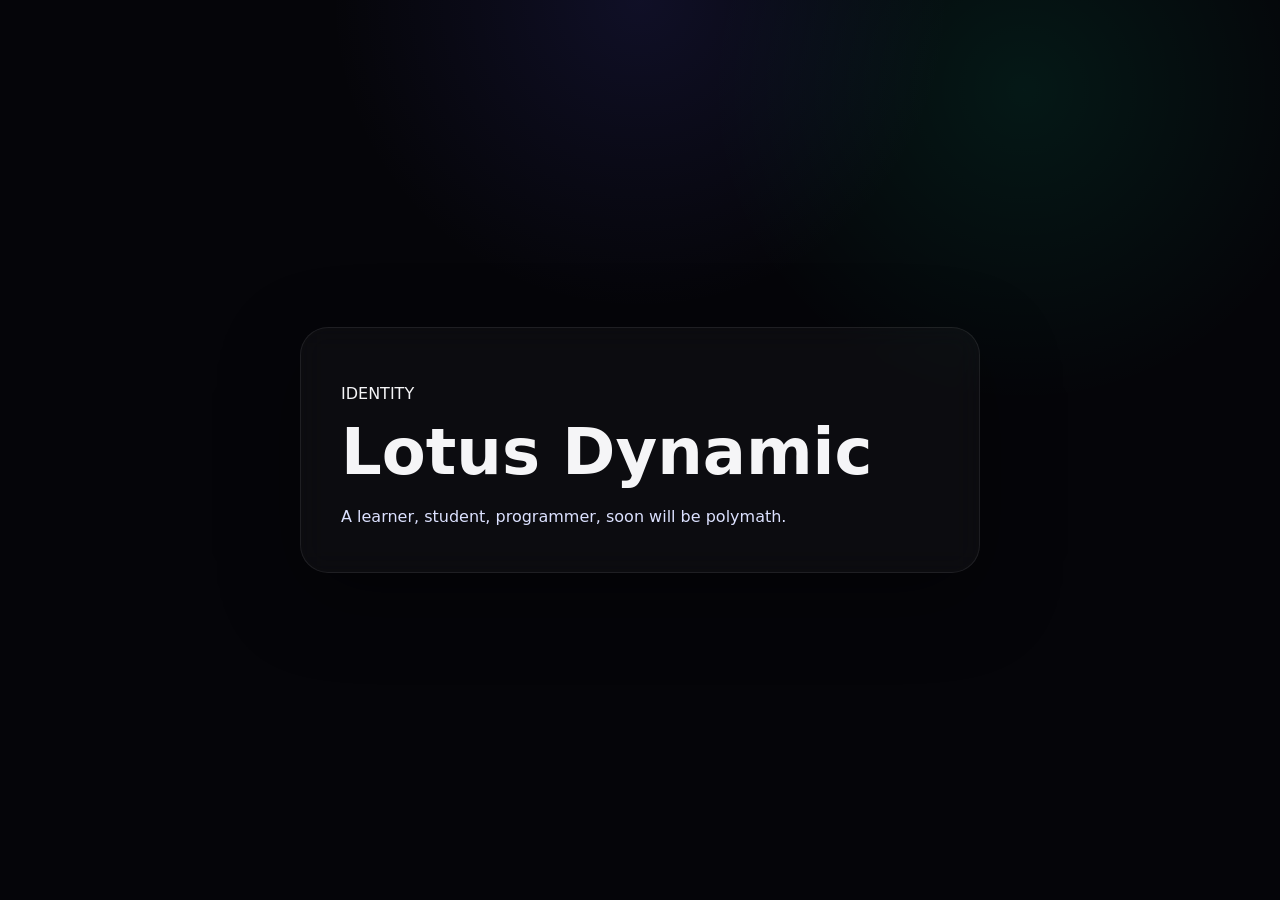
==== commit 28291f8e: "final somehow" ====
--- a/index.html
+++ b/index.html
@@ -9,6 +9,9 @@
 </head>
 
 <body>
+
+	<meta name="viewport" content="width=device-width, initial-scale=1.0">
+
 	<main class="page">
 		<section class="panel" id="identity">
 			<div class="card">
@@ -39,54 +42,31 @@
 			<div class="blog-strip-wrapper">
 			<div class="blog-strip" aria-label="Blog post carousel">
 
-				<article class="blog-card" data-title="Building a smooth portfolio site">
-				<h3>Building a eye for photography</h3>
+				<article class="blog-card" data-title="Building a eye for photography">
+				<h3>Building a eye for photography (Future blog)</h3>
 				<p>How you and me can be ready for photography.</p>
-				<button type="button" class="blog-open">Read more</button>
-				<div class="blog-full-content" hidden>
-					<p>Learning what a good photograph means and how to take one.</p>
-					<figure class="blog-media">
-					<!-- optional image/figcaption -->
-					</figure>
-					<p>I also discuss the decisions behind the color palette, accessibility improvements, and the c++ used to make each section feel like a polished landing page.</p>
-				</div>
+
+				<button type="button" onclick="window.open('future_post.html', '_blank')" class="blog-open">Read more</button>
+				
 				</article>
 
-				<article class="blog-card" data-title="C++ tricks for cleaner code">
-				<h3>C++ tricks for cleaner code</h3>
-				<p>Simple patterns and small utilities that make your C++ programs easier to maintain and extend.</p>
-				<button type="button" class="blog-open">Read more</button>
-				<div class="blog-full-content" hidden>
-					<p>In this article, I explore compact patterns like early returns, descriptive helper functions, and composable utilities. I show how small changes can reduce repetition while keeping intent clear for future edits.</p>
-					<p>The post also includes examples of working with arrays, handling asynchronous flows, and structuring code so that each part has a single responsibility.</p>
-				</div>
+				<article class="blog-card" data-title="NATURE OF DYNAMIC">
+				<h3>NATURE OF DYNAMIC (Future blog)</h3>
+				<p>Evolution should make us better? Why are we degenerating?</p>
+				<button type="button" onclick="window.open('future_post.html', '_blank')" class="blog-open">Read more</button>
+				
 				</article>
 
-				<article class="blog-card" data-title="Learning algorithms with projects">
-				<h3>Learning algorithms with projects</h3>
-				<p>How project-based practice helped me understand sorting, recursion, and problem solving faster.</p>
-				<button type="button" class="blog-open">Read more</button>
-				<div class="blog-full-content" hidden>
-					<p>This post explains how I learned algorithms by building small apps, solving puzzles, and iterating on code. It shows practical examples of recursion, searching, and sorting embedded in real project tasks.</p>
-					<p>By combining theory with a working project, I found the concepts easier to remember and far more useful in everyday programming.</p>
-				</div>
+				<article class="blog-card" data-title="BYSTANDER Effect">
+				<h3>The Bystander Effect (Future blog)</h3>
+				<p>It is a primary reason why students don't take the initiative to change things or participate in school.</p>
+				<button type="button" onclick="window.open('future_post.html', '_blank')" class="blog-open">Read more</button>
 				</article>
 
 				<article class="blog-card" data-title="Dont Read This Post">
 				<h3>Dont read this post...</h3>
 				<p>You still reading this post aint you? Last time I am saying (typing maybe) dont read this post...</p>
-				<button type="button" class="blog-open">Read more</button>
-				<div class="blog-full-content" hidden>
-					<p>This post explains How you are bad at time management! You should learn to manage time as it is a valuable resource. You can easily learn time management,<br><br>
-					But Implementing can be real HARD. IT is because you are actually going against your natural instincts of being safe and enjoying life by being addicted to<br><br>
-					instant pleasure through your phones; whose apps are actually designed to keep you engaged. Other habits include procrastination, and much more...<br><br><br><br>
-					My Favorite approach to effective time management is to use simple apps in my phone itself (calendar and task scheduler apps) to plan my days...<br><br>
-					This can sure seem to be Restrictive and a bit too much of a hassle at first, but it is sure fun!<br><br><br><br>
-					At the end of the day it isn't your instantaneous motivation, but your long term will power driven by need and curiosity which will change you.<br><br><br><br>
-					You change yourself.<br><br>
-					Dynamic is change.<br><br>
-					</p>
-				</div>
+				<button type="button" onclick="window.open('Dont_Click.html', '_blank')" class="blog-open">Read more</button>
 				</article>
 
 			</div>
@@ -134,14 +114,7 @@
 		</section>
 	</main>
 
-	<div class="blog-modal" id="blogModal" aria-hidden="true">
-		<div class="blog-modal-backdrop" data-close-modal></div>
-		<div class="blog-modal-panel" role="dialog" aria-modal="true" aria-labelledby="blogModalTitle">
-			<button type="button" class="blog-modal-close" aria-label="Close blog">×</button>
-			<h2 class="blog-modal-title" id="blogModalTitle"></h2>
-			<div class="blog-modal-body"></div>
-		</div>
-	</div>
+	
 	<script src="script.js"></script>
 </body>
 </html>
--- a/styles.css
+++ b/styles.css
@@ -25,33 +25,65 @@
 
 .page {
 	display: grid;
-	grid-auto-rows: 100vh;
+	grid-auto-rows: 100dvh;
 	scroll-snap-type: y mandatory;
 	overflow-y: scroll;
-	height: 100vh;
+	height: 100dvh;
 }
 
 .panel {
 	display: grid;
 	place-items: center;
 	scroll-snap-align: start;
-	padding: 2rem;
+	padding: clamp(1rem, 4vw, 2rem);
+	/* scales padding */
+	min-height: 100%;
+	/* fills viewport height */
+	box-sizing: border-box;
 }
 
 .card {
 	max-width: 680px;
 	width: 100%;
-	padding: 2.5rem;
+	padding: clamp(1.5rem, 4vw, 2.5rem);
+	;
 	border: 1px solid rgba(255, 255, 255, 0.08);
-	border-radius: 28px;
+	border-radius: clamp(16px, 4vw, 28px);
 	background: rgba(255, 255, 255, 0.03);
 	backdrop-filter: blur(14px);
 	box-shadow: 0 24px 80px rgba(0, 0, 0, 0.38);
-}
+	-webkit-backdrop-filter: blur(14px);
+}
+
+/* Mobile override */
+@media (max-width: 480px) {
+  .card {
+    width: 95%;       /* shrink card to 95% of screen */
+    margin: 0 auto;   /* center it, equal space left/right */
+    padding: 1rem;    /* tighter spacing for small screens */
+    border-radius: 16px;
+  }
+}
+
+@media (max-width: 480px) {
+  .card {
+    width: 95%;
+    margin: 0 auto;
+    padding: 1rem;
+    border-radius: 16px;
+    
+    /* Height adjustments */
+    height: auto;          /* Let the content define the height */
+    min-height: 200px;     /* Optional: prevents it from looking too flat */
+    max-height: 90vh;      /* Optional: keeps it from being taller than the screen */
+    overflow-y: auto;      /* Adds a scrollbar if content exceeds max-height */
+  }
+}
+
 
 h1 {
 	margin: 0 0 1rem;
-	font-size: clamp(2.4rem, 5vw, 4.4rem);
+	font-size: clamp(1.6rem, 5vw, 4.4rem);
 	line-height: 1.05;
 }
 
@@ -149,18 +181,6 @@
 	box-shadow: 0 0 12px rgba(255, 175, 123, 0.6);
 }
 
-.blog-full-content {
-	max-height: 0;
-	overflow: hidden;
-	opacity: 0;
-	transition: max-height 0.6s ease, opacity 0.6s ease;
-}
-
-.blog-full-content.show {
-	max-height: 2000px;
-	/* large enough for long essays */
-	opacity: 1;
-}
 
 .card h2 {
 	margin-top: 0;
@@ -194,7 +214,8 @@
 }
 
 .project-name {
-	display: block; 
+	display: block;
+
 	font-weight: 700;
 	font-size: 1.05rem;
 }
@@ -204,4 +225,63 @@
 	margin-top: 0.35rem;
 	color: #aab3d1;
 	font-size: 0.95rem;
+}
+
+/* Page background and base styling */
+.post-page {
+	background: radial-gradient(circle at top, rgba(94, 92, 255, 0.12), transparent 28%),
+		radial-gradient(circle at 80% 10%, rgba(0, 255, 180, 0.08), transparent 24%),
+		#050509;
+	color: #f5f5f7;
+	font-family: Inter, system-ui, sans-serif;
+	padding: 1.5rem;
+	min-height: 100vh;
+	box-sizing: border-box;
+}
+
+/* Header styling */
+.post-header {
+	font-size: clamp(1.8rem, 4vw, 2.4rem);
+	/* scales with screen size */
+	text-align: center;
+	color: #00ffb4;
+	margin-bottom: 1.5rem;
+	font-weight: 600;
+}
+
+/* Paragraph card styling */
+.post-content {
+	max-width: 700px;
+	margin: auto;
+	line-height: 1.8;
+	font-size: 1.05rem;
+	color: #dce1ff;
+	background: rgba(255, 255, 255, 0.05);
+	padding: 1.5rem;
+	border-radius: 12px;
+	box-shadow: 0 8px 32px rgba(0, 0, 0, 0.3);
+	transition: transform 0.2s ease, box-shadow 0.2s ease;
+}
+
+/* Hover effect for desktop */
+.post-content:hover {
+	transform: translateY(-4px);
+	box-shadow: 0 12px 40px rgba(0, 0, 0, 0.4);
+}
+
+/* Responsive tweaks */
+@media (max-width: 600px) {
+	.post-page {
+		padding: 1rem;
+	}
+
+	.post-content {
+		font-size: 0.95rem;
+		line-height: 1.6;
+		padding: 1rem;
+	}
+
+	.post-header {
+		font-size: 1.6rem;
+	}
 }
